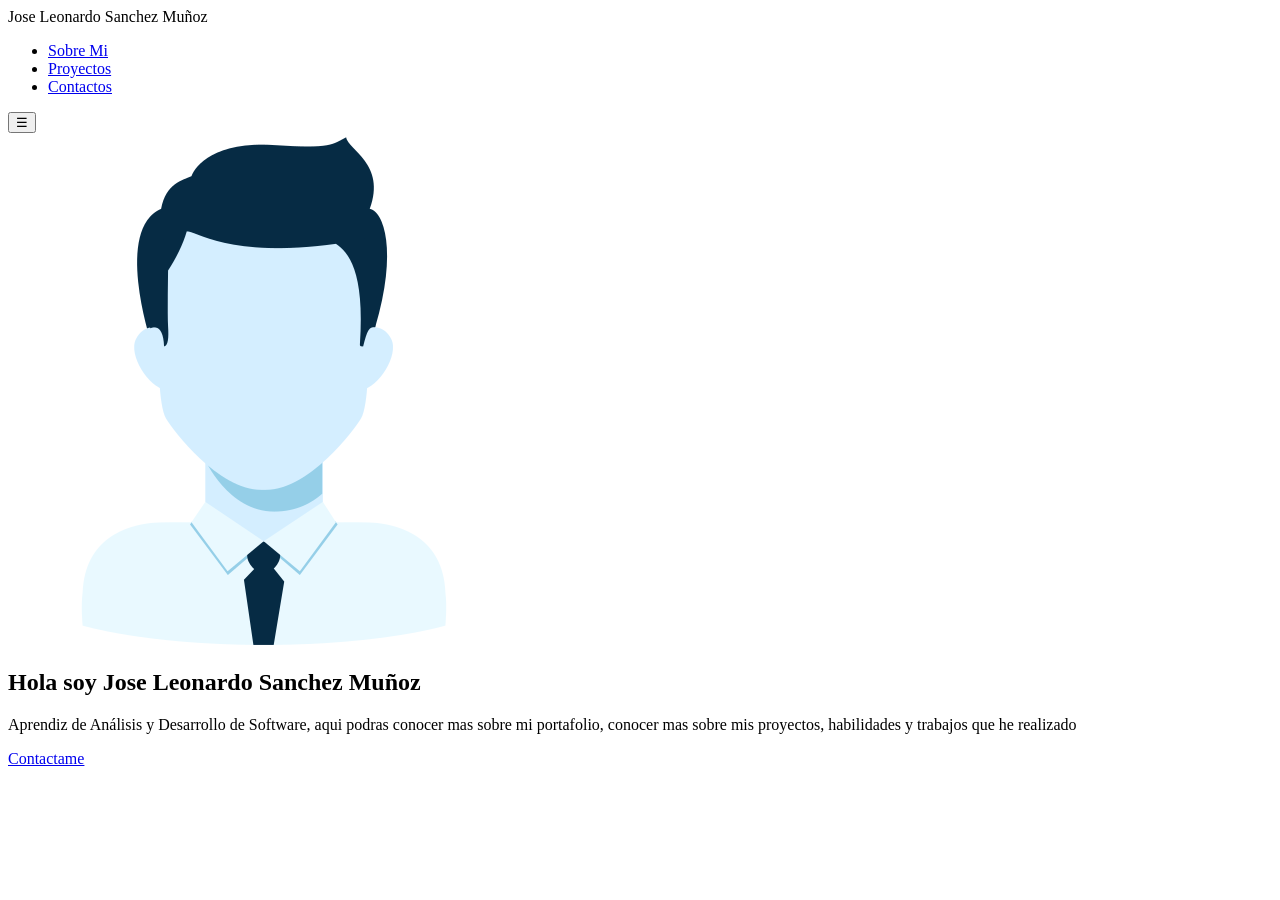
==== index.html @ e543bf98 "Hola estoy haciendo la estructura del index, organice los archivos por carpetas para un mejor orden" ====
<!DOCTYPE html>
<html lang="en">
<head>
    <meta charset="UTF-8">
    <meta name="viewport" content="width=device-width, initial-scale=1.0">
    <title>Mi Portafolio</title>
    <link rel="stylesheet" href="CSS/style.css">
</head>
<body>
    <header class="header"> 
    <div class="logo">Jose Leonardo Sanchez Muñoz</div>
    <nav class="nav" id="menu">
    <ul>    
        <li><a href="/Sobre mi.html">Sobre Mi</a></li>
        <li><a href="/Proyectos.html">Proyectos</a></li>
        <li><a href="/Contactos.html">Contactos</a></li>
    </ul>
    </nav>
    <button class="menu-btn" id="menuBtn">☰</button>

    <main id="inicio" class="contenedor-principal">
        <section class="hero">
            <img src="img/Perfil avatar.png" alt="Mi foto" class="avatar">
            <div class="hero-texto">
            <h1>Hola soy Jose Leonardo Sanchez Muñoz</h1>
            <p>Aprendiz de Análisis y Desarrollo de Software, aqui podras conocer mas sobre mi portafolio, conocer mas sobre mis proyectos, habilidades y trabajos que he realizado</p>
            <a href="Contactos.html" class="btn-contacto">Contactame</a>
            </div>
        </section>
    </main>
    
    </header>
</body>
</html>
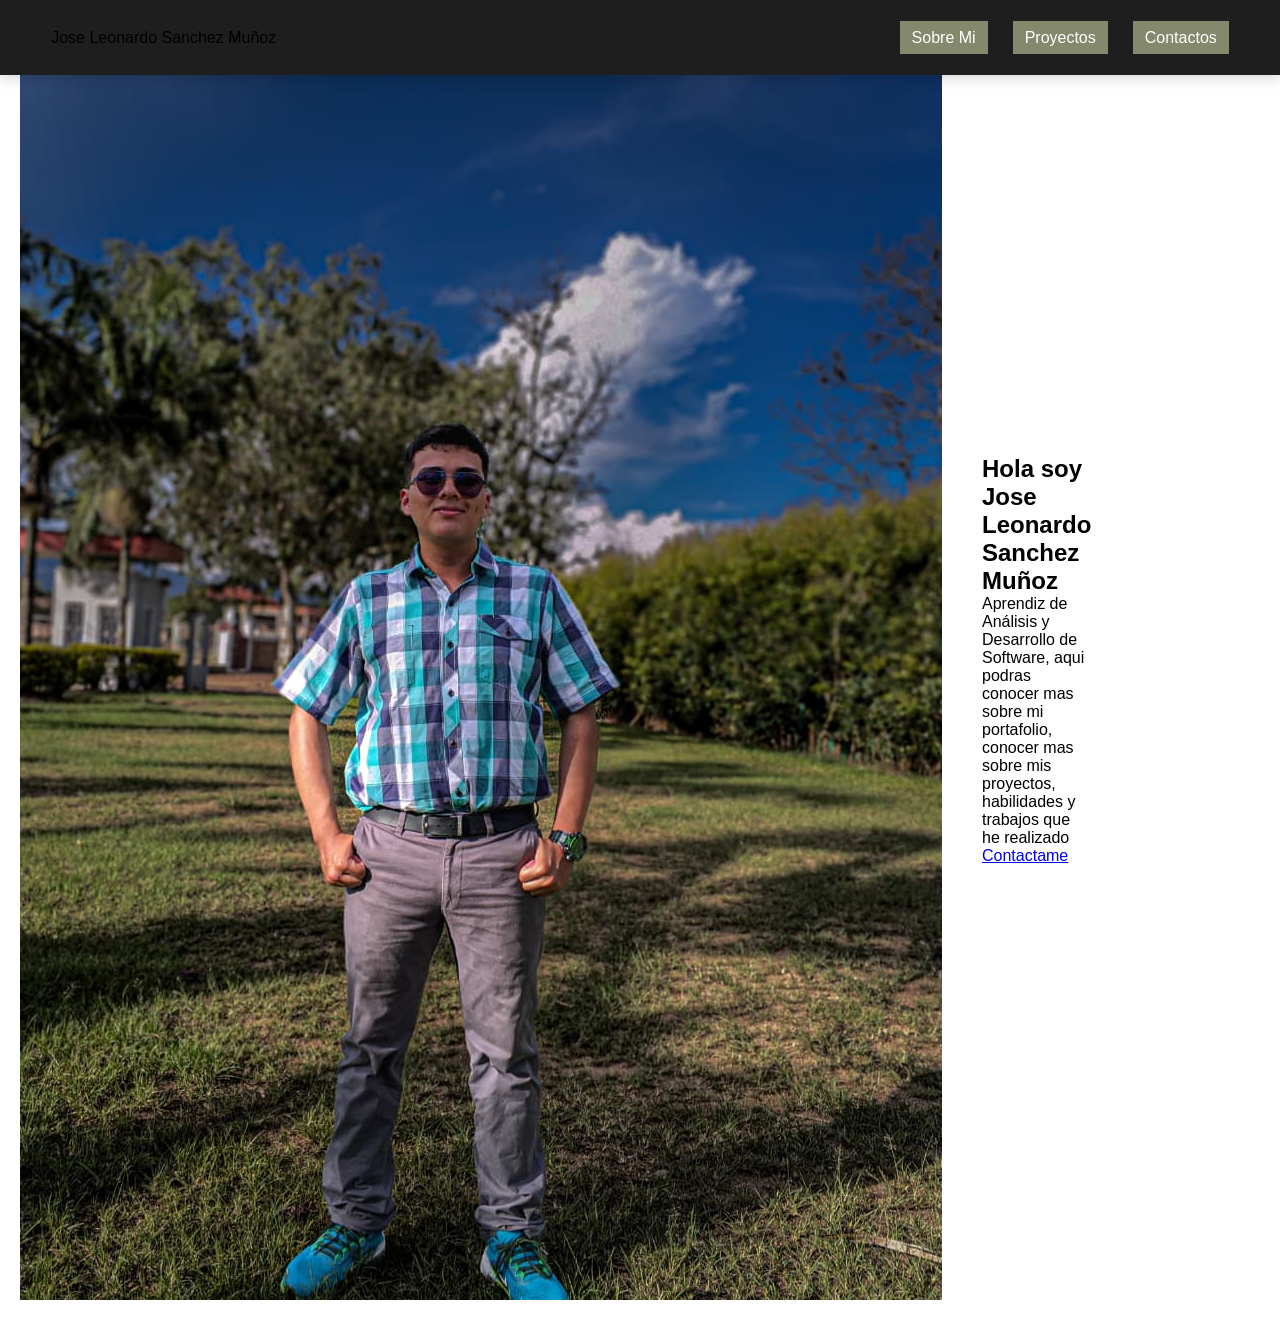
==== commit 3223b734: "Aqui ya pude configurar mejor el menu con unas funciones que busque, ya gregue mi foto de perfil" ====
--- a/index.html
+++ b/index.html
@@ -17,10 +17,11 @@
     </ul>
     </nav>
     <button class="menu-btn" id="menuBtn">☰</button>
-
+    </header> <main id="inicio" class="contenedor-principal">
+    </main>
     <main id="inicio" class="contenedor-principal">
         <section class="hero">
-            <img src="img/Perfil avatar.png" alt="Mi foto" class="avatar">
+            <img src="/img/Mi Foto.jpg" alt="Mi foto" class="avatar">
             <div class="hero-texto">
             <h1>Hola soy Jose Leonardo Sanchez Muñoz</h1>
             <p>Aprendiz de Análisis y Desarrollo de Software, aqui podras conocer mas sobre mi portafolio, conocer mas sobre mis proyectos, habilidades y trabajos que he realizado</p>
--- a/CSS/style.css
+++ b/CSS/style.css
@@ -0,0 +1,66 @@
+*{
+    margin: 0;
+    padding: 0;
+    box-sizing: border-box;
+    font-family: 'Segoe UI', Tahoma, Geneva, Verdana, sans-serif, sans-serif;
+}
+header{
+    position:fixed;
+    top: 0;
+    left: 0;
+    width: 100%;
+    height: 75px;
+    background-color: #1e1e1e;
+    display: flex;
+    justify-content: space-between;
+    align-items: center;
+    padding: 0 4%;
+    box-shadow:  0 4px 12px rgba(0,0,0, 0.15);
+    z-index: 1000;
+
+}
+.logo{
+    display: flex;
+}
+.logo img{
+    color: #ffffff;
+    font-size: 20px;
+    font-weight: bold;
+    letter-spacing: 0.5px;
+}
+nav ul{
+    display: flex;
+    list-style: none;
+    gap: 25px;
+}
+.nav ul li a {
+    color: #a0a0a5;
+    text-decoration: none;
+    font-size: 16px;
+    font-weight: 500;
+    padding:8px 12px;
+    transition: all 0.3s ease;
+}
+.nav ul li a {
+    color: #ffffff;
+    background-color: #84886d;
+}
+.menu-btn {
+    display: none;
+    background-color: none;
+    border: none;
+    color: white;
+    cursor: pointer;
+}
+.contendor-principal {
+    padding-top: 100px;
+    display: flex;
+    justify-content: center;
+}
+.hero {
+    display: flex;
+    align-items: center;
+    gap: 40px;
+    max-width: 1000px;
+    padding: 20px;
+}
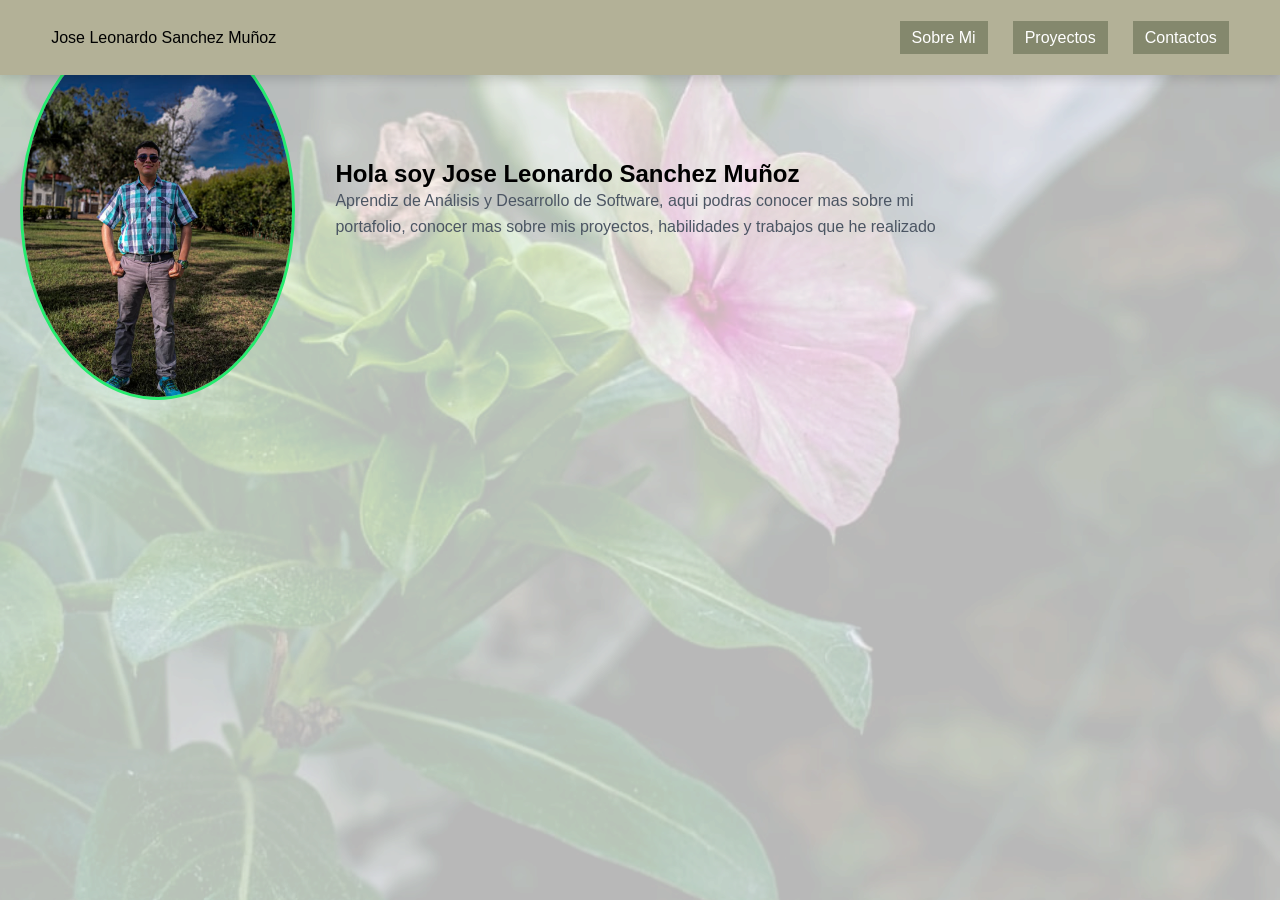
==== commit 228f9512: "En esta actualizacion ya esta practicamente lista, me gaste casi todo el dia, me parece que quedo de" ====
--- a/index.html
+++ b/index.html
@@ -25,7 +25,7 @@
             <div class="hero-texto">
             <h1>Hola soy Jose Leonardo Sanchez Muñoz</h1>
             <p>Aprendiz de Análisis y Desarrollo de Software, aqui podras conocer mas sobre mi portafolio, conocer mas sobre mis proyectos, habilidades y trabajos que he realizado</p>
-            <a href="Contactos.html" class="btn-contacto">Contactame</a>
+            
             </div>
         </section>
     </main>
--- a/CSS/style.css
+++ b/CSS/style.css
@@ -10,12 +10,12 @@
     left: 0;
     width: 100%;
     height: 75px;
-    background-color: #1e1e1e;
+    background-color: #b3b197;
     display: flex;
     justify-content: space-between;
     align-items: center;
     padding: 0 4%;
-    box-shadow:  0 4px 12px rgba(0,0,0, 0.15);
+    box-shadow:  0 4px 10px rgba(0,0,0, 0.15);
     z-index: 1000;
 
 }
@@ -53,14 +53,69 @@
     cursor: pointer;
 }
 .contendor-principal {
-    padding-top: 100px;
+    position: relative;
+    padding-top: 120px;
     display: flex;
     justify-content: center;
+    align-items: center;
+    min-height: 80hv;
+    overflow: hidden;
+}
+.contenedor-principal::before {
+    content: "";
+    position: absolute;
+    top: 0;
+    left: 0;
+    right: 0;
+    width: 100%;
+    height: 100%;
+    background-image: url('../img/IMG-FONDO.jpeg');
+    background-size: cover;
+    background-position: center;
+    background-repeat: no-repeat;
+    opacity: 0.15;
+    z-index: -1;
 }
 .hero {
+    position: relative;
+    z-index: 1;
     display: flex;
     align-items: center;
     gap: 40px;
     max-width: 1000px;
     padding: 20px;
+}
+.hero-text h1{
+    color: #111827;
+}
+.avatar {
+    width: 480px;
+    height: 380px;
+    border-radius: 50%;
+    object-fit: cover;
+    border: 3px solid #25eb6e;
+}
+.hero texto h1 {
+    font-size: 36px;
+    color: #111827;
+    margin-bottom: 15px;
+}
+.hero-texto p {
+    font-size: 16px;
+    color: #4b5563;
+    line-height: 1.6;
+    margin-bottom: 20px;
+}
+.btn-contacto {
+    display: inline-block;
+    padding: 10px 24px;
+    background-color: #2563eb;
+    color: white;
+    text-decoration: none;
+    border-radius: 8px;
+    font-weight: 600;
+    transition: background 0.3s;
+}
+.btn-contacto:hover {
+    background-color: #1d4ed8;
 }
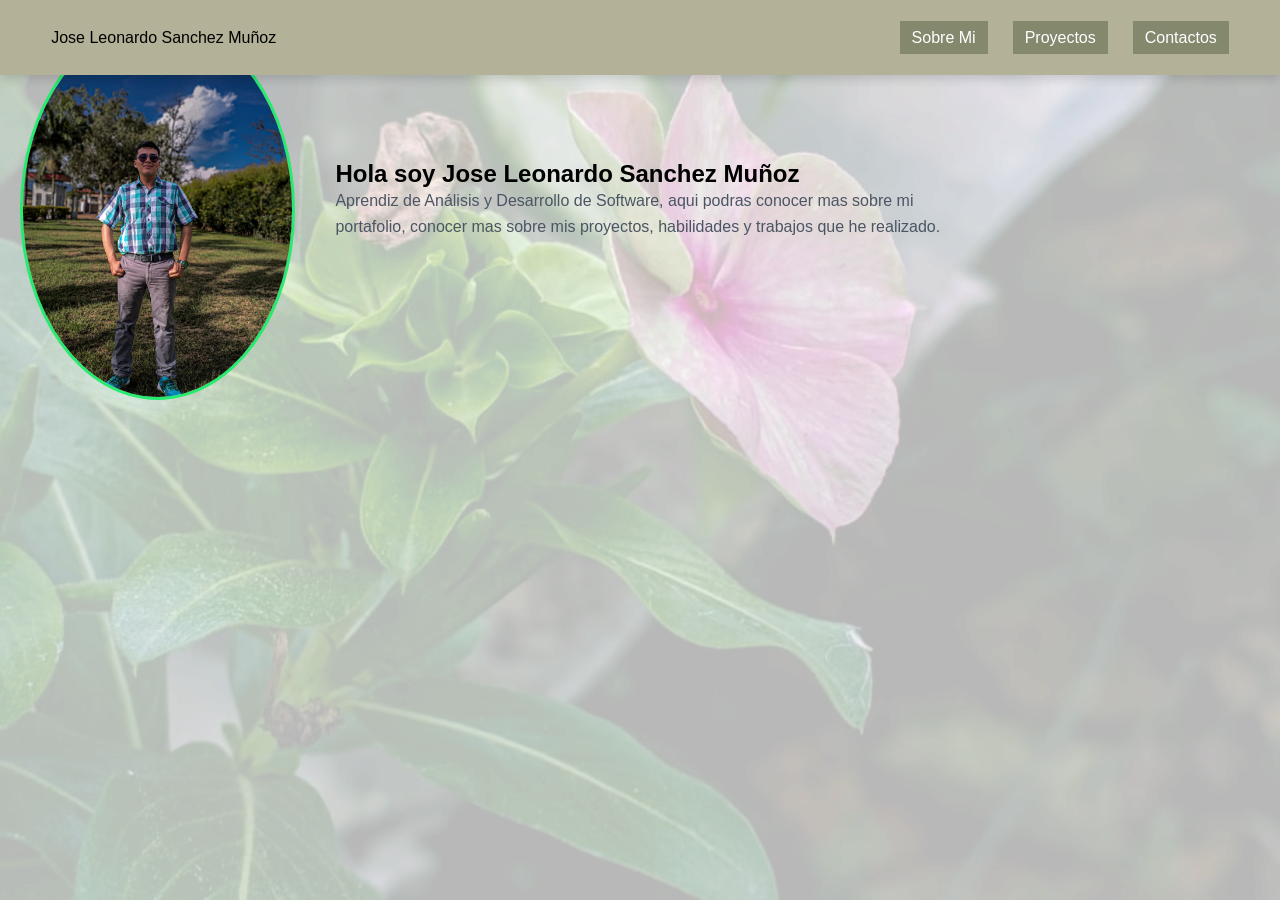
==== commit c1241a75: "En esta actualizacion se agrego un menu para cada pagina que redirige quedo listo" ====
--- a/index.html
+++ b/index.html
@@ -17,14 +17,15 @@
     </ul>
     </nav>
     <button class="menu-btn" id="menuBtn">☰</button>
-    </header> <main id="inicio" class="contenedor-principal">
+    </header> 
+    <main id="inicio" class="contenedor-principal">
     </main>
     <main id="inicio" class="contenedor-principal">
         <section class="hero">
             <img src="/img/Mi Foto.jpg" alt="Mi foto" class="avatar">
             <div class="hero-texto">
             <h1>Hola soy Jose Leonardo Sanchez Muñoz</h1>
-            <p>Aprendiz de Análisis y Desarrollo de Software, aqui podras conocer mas sobre mi portafolio, conocer mas sobre mis proyectos, habilidades y trabajos que he realizado</p>
+            <p>Aprendiz de Análisis y Desarrollo de Software, aqui podras conocer mas sobre mi portafolio, conocer mas sobre mis proyectos, habilidades y trabajos que he realizado.</p>
             
             </div>
         </section>
--- a/CSS/style.css
+++ b/CSS/style.css
@@ -17,7 +17,6 @@
     padding: 0 4%;
     box-shadow:  0 4px 10px rgba(0,0,0, 0.15);
     z-index: 1000;
-
 }
 .logo{
     display: flex;
@@ -33,7 +32,7 @@
     list-style: none;
     gap: 25px;
 }
-.nav ul li a {
+nav ul li a {
     color: #a0a0a5;
     text-decoration: none;
     font-size: 16px;
@@ -41,7 +40,7 @@
     padding:8px 12px;
     transition: all 0.3s ease;
 }
-.nav ul li a {
+nav ul li a {
     color: #ffffff;
     background-color: #84886d;
 }
